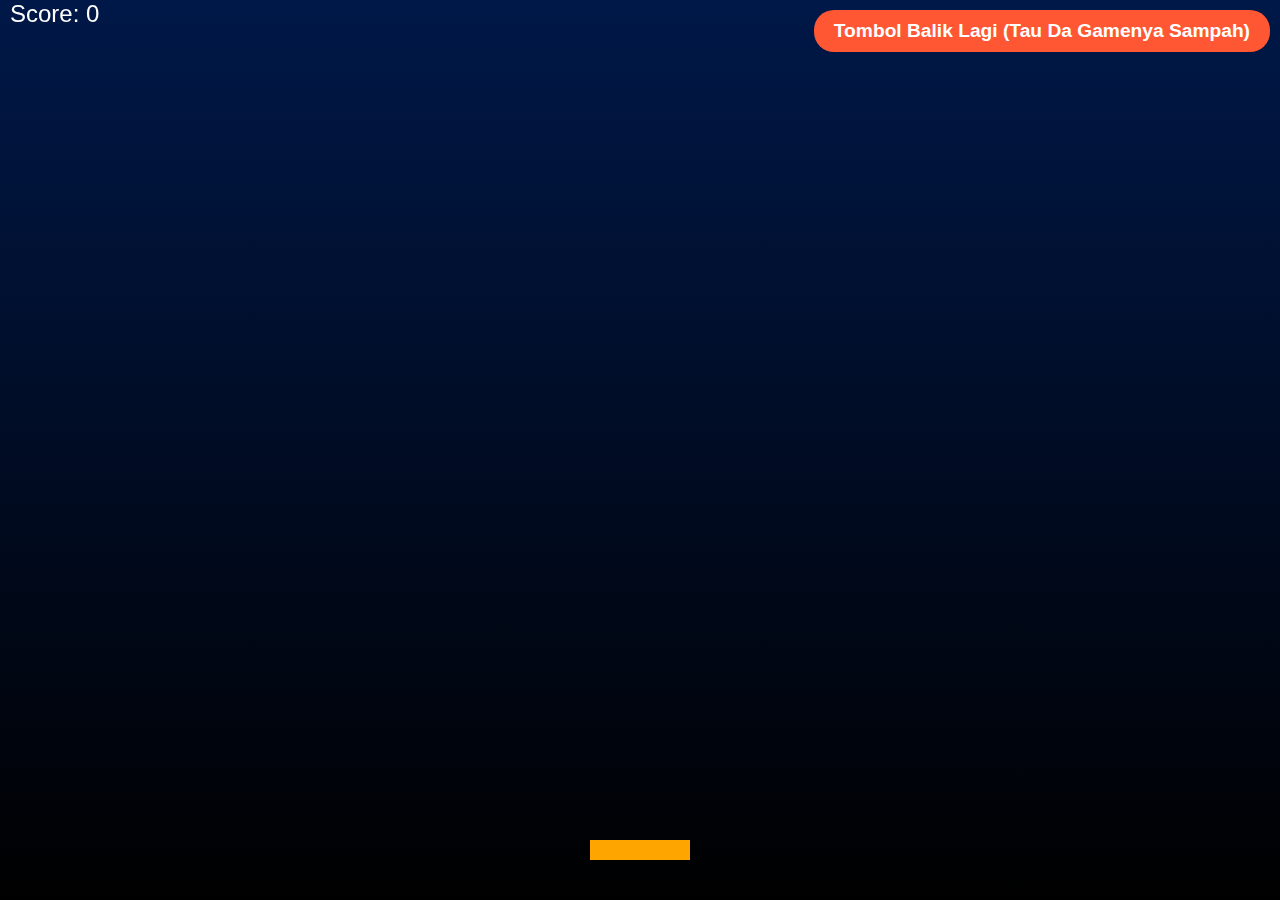
==== jj.html @ b9596bee "maybe last" ====
<!DOCTYPE html>
<html lang="en">
<head>
    <meta charset="UTF-8">
    <meta name="viewport" content="width=device-width, initial-scale=1.0">
    <title>Catch the Falling Stars</title>
    <style>
        body {
            margin: 0;
            overflow: hidden;
            font-family: Arial, sans-serif;
        }
        canvas {
            display: block;
            background: linear-gradient(to bottom, #001848, #000);
        }
        .score {
            position: absolute;
            left: 10px;
            color: white;
            font-size: 24px;
        }
        .game-over {
            position: absolute;
            top: 50%;
            left: 50%;
            transform: translate(-50%, -50%);
            color: white;
            font-size: 36px;
            text-align: center;
        }
        .btn {
            position: absolute;
            top: 10px;
            right: 10px;
            background-color: #FF5733;
            color: white;
            padding: 10px 20px;
            text-decoration: none;
            border-radius: 20px;
            font-size: 1.2em;
            font-weight: bold;
            transition: transform 0.3s, background-color 0.3s;
        }
    </style>
</head>
<body>
    <a href="page.html" class="btn">Tombol Balik Lagi (Tau Da Gamenya Sampah)</a>
    <div class="score">Score: <span id="score">0</span></div>
    <div class="game-over" id="gameOver" style="display: none;">Game Over!<br>Press F5 to Restart</div>
    <canvas id="gameCanvas"></canvas>

    <script>
        const canvas = document.getElementById('gameCanvas');
        const ctx = canvas.getContext('2d');
        const scoreElement = document.getElementById('score');
        const gameOverElement = document.getElementById('gameOver');

        canvas.width = window.innerWidth;
        canvas.height = window.innerHeight;

        let score = 0;
        let gameOver = false;

        const basket = {
            x: canvas.width / 2 - 50,
            y: canvas.height - 60,
            width: 100,
            height: 20,
            color: '#FFA500',
            speed: 7
        };

        const stars = [];
        const starRadius = 10;

        function drawBasket() {
            ctx.fillStyle = basket.color;
            ctx.fillRect(basket.x, basket.y, basket.width, basket.height);
        }

        function drawStars() {
            ctx.fillStyle = '#FFD700';
            stars.forEach(star => {
                ctx.beginPath();
                ctx.arc(star.x, star.y, starRadius, 0, Math.PI * 2);
                ctx.fill();
                ctx.closePath();
            });
        }

        function updateStars() {
            for (let i = 0; i < stars.length; i++) {
                stars[i].y += stars[i].speed;
                if (
                    stars[i].y + starRadius >= basket.y &&
                    stars[i].x >= basket.x &&
                    stars[i].x <= basket.x + basket.width
                ) {
                    stars.splice(i, 1);
                    score++;
                    scoreElement.textContent = score;
                } else if (stars[i].y - starRadius > canvas.height) {
                    gameOver = true;
                }
            }
        }

        function spawnStar() {
            if (!gameOver) {
                const x = Math.random() * (canvas.width - starRadius * 2) + starRadius;
                const speed = Math.random() * 1 + 1;
                stars.push({ x, y: -starRadius, speed });
            }
        }

        function moveBasket() {
            document.addEventListener('keydown', (e) => {
                if (e.key === 'ArrowLeft' && basket.x > 0) {
                    basket.x -= basket.speed;
                } else if (e.key === 'ArrowRight' && basket.x + basket.width < canvas.width) {
                    basket.x += basket.speed;
                }
            });
        }

        function gameLoop() {
            ctx.clearRect(0, 0, canvas.width, canvas.height);
            if (!gameOver) {
                drawBasket();
                drawStars();
                updateStars();
            } else {
                gameOverElement.style.display = 'block';
                return;
            }
            requestAnimationFrame(gameLoop);
        }

        setInterval(spawnStar, 3000);
        moveBasket();
        gameLoop();
    </script>
</body>
</html>
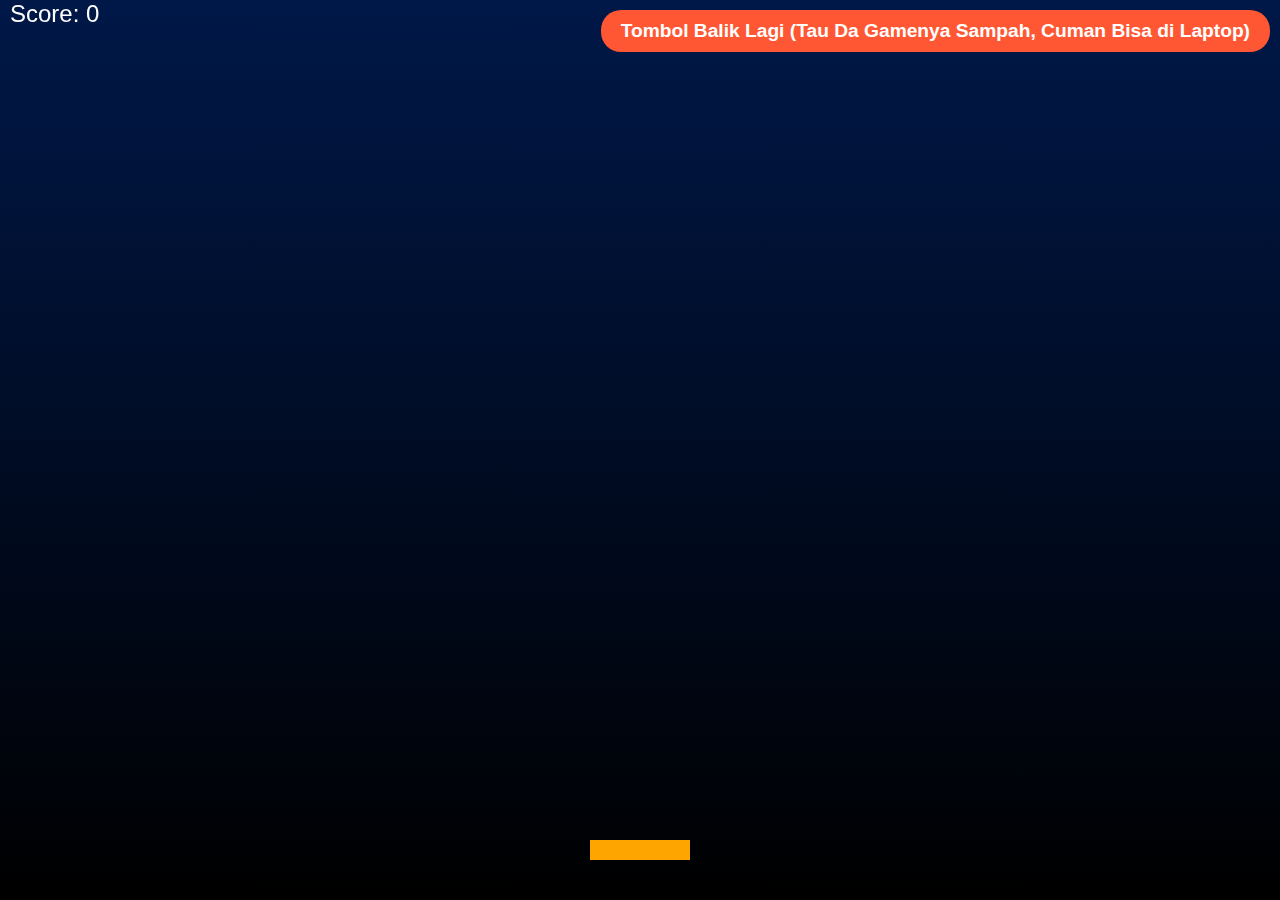
==== commit 0ae35505: ""Ubah Font"" ====
--- a/jj.html
+++ b/jj.html
@@ -45,7 +45,7 @@
     </style>
 </head>
 <body>
-    <a href="page.html" class="btn">Tombol Balik Lagi (Tau Da Gamenya Sampah)</a>
+    <a href="page.html" class="btn">Tombol Balik Lagi (Tau Da Gamenya Sampah, Cuman Bisa di Laptop)</a>
     <div class="score">Score: <span id="score">0</span></div>
     <div class="game-over" id="gameOver" style="display: none;">Game Over!<br>Press F5 to Restart</div>
     <canvas id="gameCanvas"></canvas>
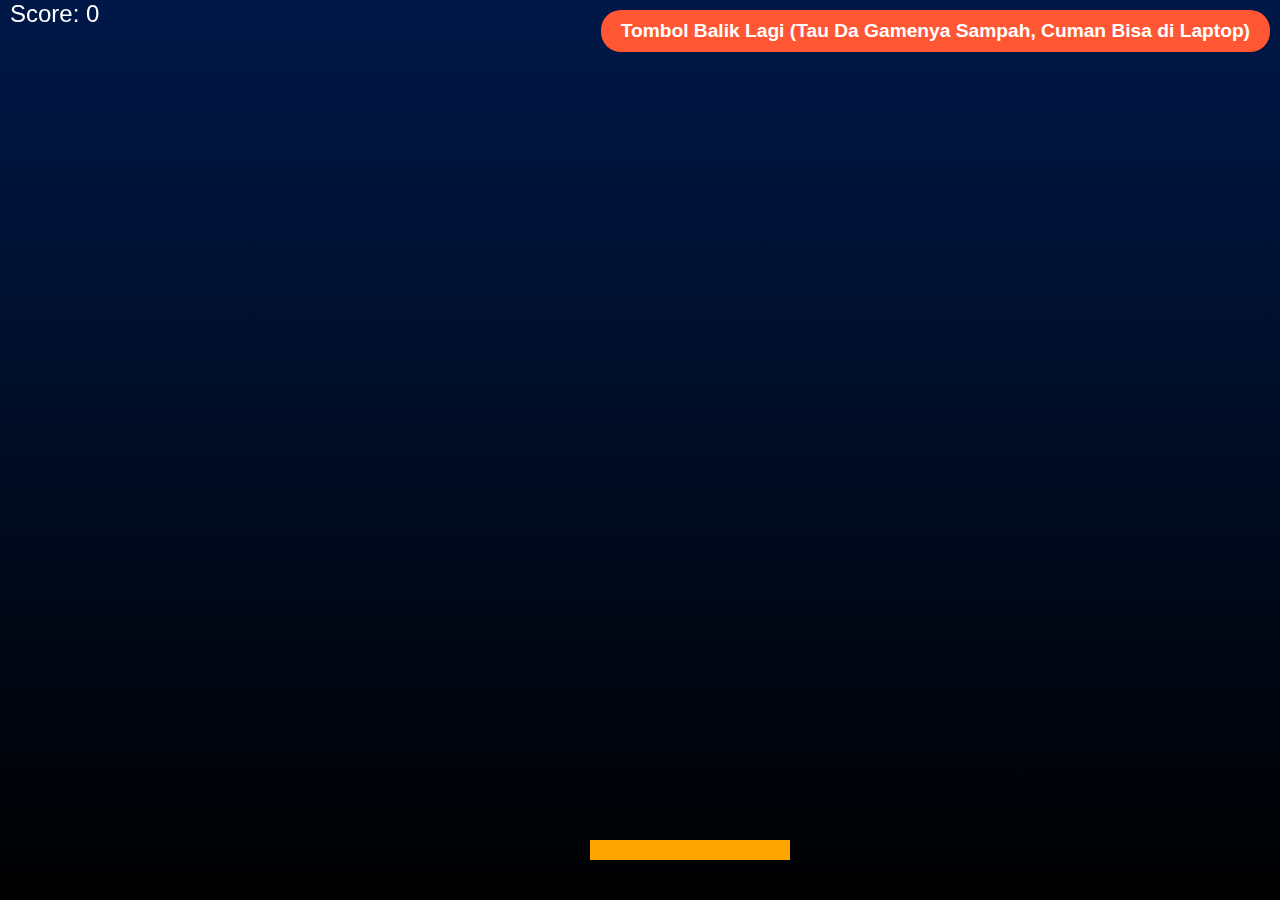
==== commit a1e441fe: ""nambah"" ====
--- a/jj.html
+++ b/jj.html
@@ -65,10 +65,10 @@
         const basket = {
             x: canvas.width / 2 - 50,
             y: canvas.height - 60,
-            width: 100,
+            width: 200,
             height: 20,
             color: '#FFA500',
-            speed: 7
+            speed: 50
         };
 
         const stars = [];
